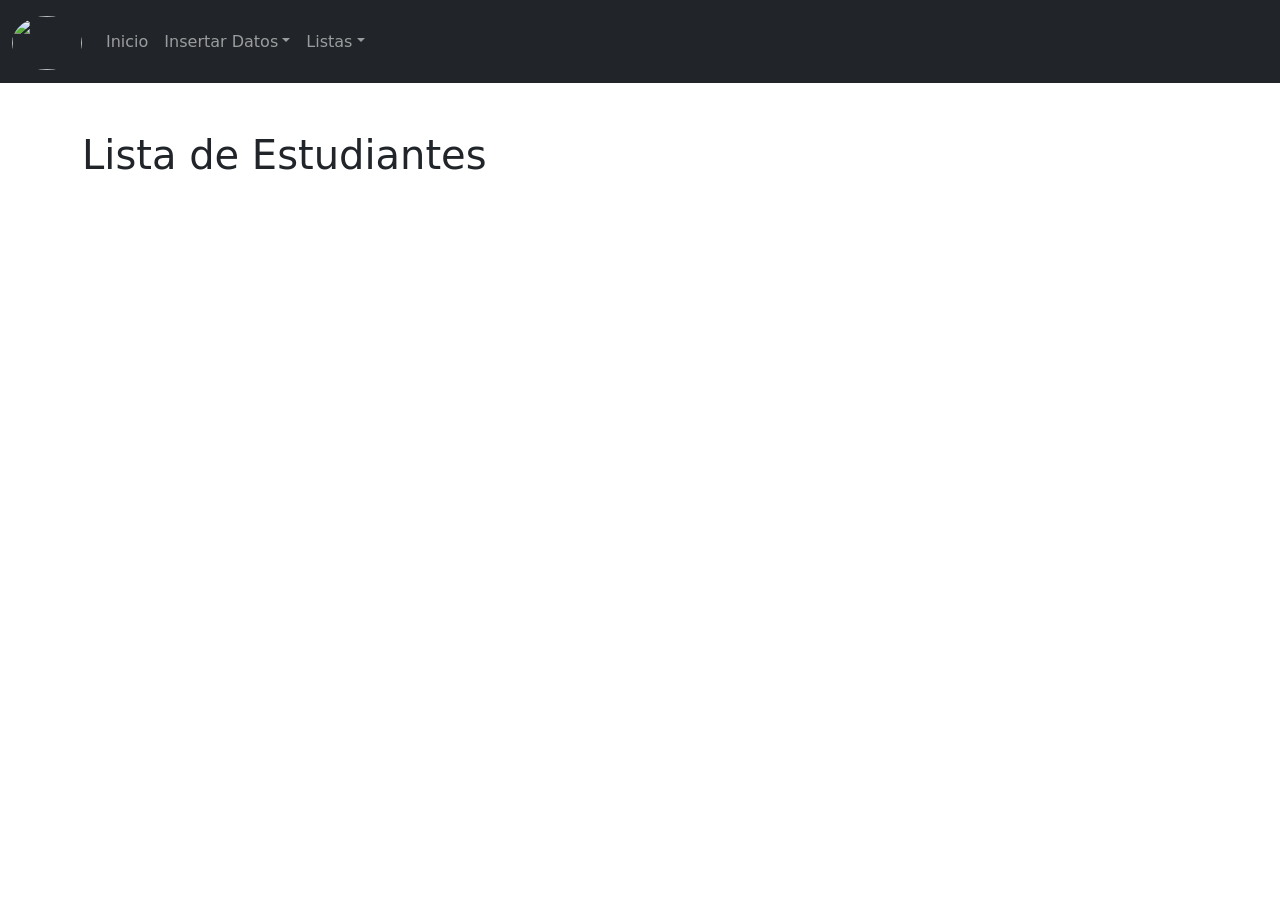
==== listaEstudiantes.html @ 0c3cd138 "avance" ====
<!DOCTYPE html>
<html lang="en">
<head>
    <meta charset="UTF-8">
    <meta name="viewport" content="width=device-width, initial-scale=1.0">
    <title>Document</title>
    <link href="https://unpkg.com/tabulator-tables@5.5.2/dist/css/tabulator.min.css" rel="stylesheet">
    <script type="text/javascript" src="https://unpkg.com/tabulator-tables@5.5.2/dist/js/tabulator.min.js"></script>
    <link href="https://cdn.jsdelivr.net/npm/bootstrap@5.3.2/dist/css/bootstrap.min.css" rel="stylesheet" integrity="sha384-T3c6CoIi6uLrA9TneNEoa7RxnatzjcDSCmG1MXxSR1GAsXEV/Dwwykc2MPK8M2HN" crossorigin="anonymous">

</head>
<body>

    <header>
        <section>
            <div id="menu"></div>
            
        </section>
       
    </header>
    <main>
       
        <section class=" container mt-5">
            <H1>Lista de Estudiantes</H1>
        </section>
        
        <section class="container mt-5">
            <div id="tabla-estudiante"></div>
        </section>
        
        <div id="modal2" class="modal" tabindex="-1">
            <div class="modal-dialog">
              <div class="modal-content">
                <div class="modal-header">
                  <h5 class="modal-title">Confirmar eliminación</h5>
                  <button type="button" class="btn-close" data-bs-dismiss="modal" aria-label="Close"></button>
                </div>
                <div class="modal-body">
                  <p id="parrafo"></p>
                </div>
                <div class="modal-footer">
                  <button type="button" class="btn btn-secondary" data-bs-dismiss="modal">Cancelar</button>
                  <button type="button" class="btn btn-danger">Aceptar</button>
                </div>
              </div>
            </div>
          </div>

          <div id="modalEditar" class="modal" tabindex="-1" role="dialog">
            <div class="modal-dialog modal-s" role="document">
              <div class="modal-content">
                <div class="modal-header">
                    <h5 class="modal-title">Editar Estudiante</h5>
                    <button type="button" class="btn-close" data-bs-dismiss="modal" aria-label="Close"></button>
                  </div>
                <div class="modal-body">
                    <form>
                        <input type="hidden" id="id" name="id">
                        <div class="form-group">
                          <label for="exampleInputEmail1">Identificador</label>
                          <input type="number" class="form-control" id="identificador" aria-describedby="" placeholder="Ingrese su identificación">
                        </div>
                        <div class="form-group">
                            <label for="exampleInputEmail1">Nombre</label>
                            <input type="text" class="form-control" id="nombre" aria-describedby="" placeholder="Ingrese su nombre">
                          </div>
                          <div class="form-group">
                            <label for="exampleInputEmail1">Apellido Paterno</label>
                            <input type="text" class="form-control" id="apellidoP" aria-describedby="" placeholder="Ingrese su apellido paterno">
                          </div>
                          <div class="form-group">
                            <label for="exampleInputEmail1">Apellido Materno</label>
                            <input type="text" class="form-control" id="apellidoM" aria-describedby="" placeholder="Ingrese su apellido materno">
                          </div>
                          <div class="form-group">
                            <label for="exampleInputEmail1">Género</label>
                            <input type="text" class="form-control" id="sexo" aria-describedby="" placeholder="Ingrese su género">
                          </div>
                          <div class="form-group">
                            <label for="exampleInputEmail1">Fecha de nacimiento</label>
                            <input type="date" class="form-control" id="fechaN" aria-describedby="" placeholder="Ingrese su fecha de nacimiento">
                          </div>
                          <div class="form-group">
                            <label for="exampleInputEmail1">Dirección</label>
                            <input type="text" class="form-control" id="direccion" aria-describedby="" placeholder="Ingrese su dirección">
                          </div>
                          <div class="form-group">
                            <label for="exampleInputEmail1">Nacionalidad</label>
                            <input type="text" class="form-control" id="nacionalidad" aria-describedby="" placeholder="Ingrese su nacionalidad">
                          </div>
                          <div class="form-group">
                            <label for="exampleInputEmail1">Email</label>
                            <input type="email" class="form-control" id="email" aria-describedby="" placeholder="Ingrese su email">
                          </div>
                          <div class="form-group">
                            <label for="exampleInputEmail1">Telefono</label>
                            <input type="number" class="form-control" id="telefono" aria-describedby="" placeholder="Ingrese su telefono">
                          </div>
                          <div class="form-group">
                            <label for="exampleInputEmail1">Telefono Celular</label>
                            <input type="number" class="form-control" id="telefonoC" aria-describedby="" placeholder="Ingrese su telefono Celular">
                          </div>
                          <div class="form-group">
                            <label for="exampleInputEmail1">Telefono</label>
                            <input type="number" class="form-control" id="telefono" aria-describedby="" placeholder="Ingrese su telefono">
                          </div>
                          <div class="form-group">
                            <label for="exampleInputEmail1">Grupo</label>
                            <input type="number" class="form-control" id="grupo" aria-describedby="" placeholder="Ingrese su grupo">
                          </div>
                          <input type="hidden" id="usuario" name="usuario">
                      </form>
                </div>
                <div class="modal-footer">
                  <button type="button" class="btn btn-primary">Save changes</button>
                  <button type="button" class="btn btn-secondary" data-dismiss="modal">Close</button>
                </div>
              </div>
            </div>
          </div>
    </main>
   <footer>

   </footer>
    <script src="js/js.js"> </script>
    <script src="js/menu.js"></script>
    <script src="https://cdn.jsdelivr.net/npm/bootstrap@5.3.2/dist/js/bootstrap.bundle.min.js"
            integrity="sha384-C6RzsynM9kWDrMNeT87bh95OGNyZPhcTNXj1NW7RuBCsyN/o0jlpcV8Qyq46cDfL"
            crossorigin="anonymous">
    </script>

</body>
</html>
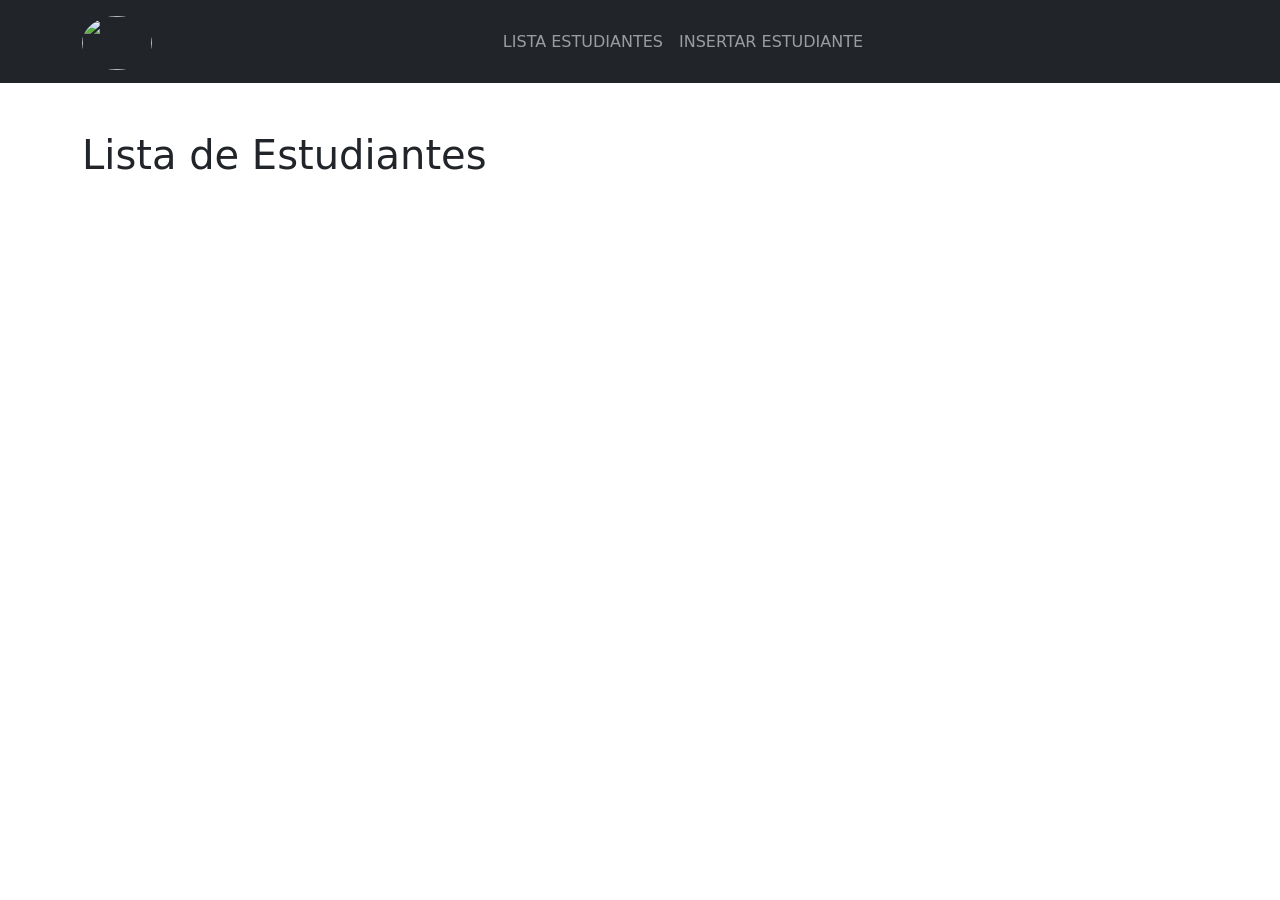
==== commit 819dae12: "funcion de boton eliminar" ====
--- a/listaEstudiantes.html
+++ b/listaEstudiantes.html
@@ -7,7 +7,7 @@
     <link href="https://unpkg.com/tabulator-tables@5.5.2/dist/css/tabulator.min.css" rel="stylesheet">
     <script type="text/javascript" src="https://unpkg.com/tabulator-tables@5.5.2/dist/js/tabulator.min.js"></script>
     <link href="https://cdn.jsdelivr.net/npm/bootstrap@5.3.2/dist/css/bootstrap.min.css" rel="stylesheet" integrity="sha384-T3c6CoIi6uLrA9TneNEoa7RxnatzjcDSCmG1MXxSR1GAsXEV/Dwwykc2MPK8M2HN" crossorigin="anonymous">
-
+    <link rel="stylesheet" href="css/listaEstudiantes.css">
 </head>
 <body>
 
@@ -36,11 +36,11 @@
                   <button type="button" class="btn-close" data-bs-dismiss="modal" aria-label="Close"></button>
                 </div>
                 <div class="modal-body">
-                  <p id="parrafo"></p>
+                    <p id="parrafo"></p>
                 </div>
                 <div class="modal-footer">
-                  <button type="button" class="btn btn-secondary" data-bs-dismiss="modal">Cancelar</button>
-                  <button type="button" class="btn btn-danger">Aceptar</button>
+                  <button id="btnCancel" type="button" class="btn btn-secondary" data-bs-dismiss="modal">Cancelar</button>
+                  <button id="btnEliminar" type="button" class="btn btn-danger">Aceptar</button>
                 </div>
               </div>
             </div>
@@ -54,66 +54,70 @@
                     <button type="button" class="btn-close" data-bs-dismiss="modal" aria-label="Close"></button>
                   </div>
                 <div class="modal-body">
-                    <form>
+                    <form id="formActualizar">
                         <input type="hidden" id="id" name="id">
                         <div class="form-group">
-                          <label for="exampleInputEmail1">Identificador</label>
-                          <input type="number" class="form-control" id="identificador" aria-describedby="" placeholder="Ingrese su identificación">
+                          <label for="identificador">Identificador</label>
+                          <input  name="cedula" type="text" class="form-control" id="identificador" aria-describedby="" placeholder="Ingrese su identificación">
                         </div>
                         <div class="form-group">
-                            <label for="exampleInputEmail1">Nombre</label>
-                            <input type="text" class="form-control" id="nombre" aria-describedby="" placeholder="Ingrese su nombre">
+                            <label for="nombre" >Nombre</label>
+                            <input name="nombre" type="text" class="form-control" id="nombre" aria-describedby="" placeholder="Ingrese su nombre">
                           </div>
                           <div class="form-group">
-                            <label for="exampleInputEmail1">Apellido Paterno</label>
-                            <input type="text" class="form-control" id="apellidoP" aria-describedby="" placeholder="Ingrese su apellido paterno">
+                            <label for="apellidoP">Apellido Paterno</label>
+                            <input name="apellidopaterno" type="text" class="form-control" id="apellidoP" aria-describedby="" placeholder="Ingrese su apellido paterno">
                           </div>
                           <div class="form-group">
-                            <label for="exampleInputEmail1">Apellido Materno</label>
-                            <input type="text" class="form-control" id="apellidoM" aria-describedby="" placeholder="Ingrese su apellido materno">
+                            <label for="apellidoM" >Apellido Materno</label>
+                            <input name="apellidomaterno" type="text" class="form-control" id="apellidoM" aria-describedby="" placeholder="Ingrese su apellido materno">
                           </div>
                           <div class="form-group">
-                            <label for="exampleInputEmail1">Género</label>
-                            <input type="text" class="form-control" id="sexo" aria-describedby="" placeholder="Ingrese su género">
+                            <label for="sexo" >Género</label>
+                            <input name="sexo" type="text" class="form-control" id="sexo" aria-describedby="" placeholder="Ingrese su género">
                           </div>
                           <div class="form-group">
-                            <label for="exampleInputEmail1">Fecha de nacimiento</label>
-                            <input type="date" class="form-control" id="fechaN" aria-describedby="" placeholder="Ingrese su fecha de nacimiento">
+                            <label for="fechaN" >Fecha de nacimiento</label>
+                            <input name="fechanacimiento" type="date" class="form-control" id="fechaN" aria-describedby="" placeholder="Ingrese su fecha de nacimiento">
                           </div>
                           <div class="form-group">
-                            <label for="exampleInputEmail1">Dirección</label>
-                            <input type="text" class="form-control" id="direccion" aria-describedby="" placeholder="Ingrese su dirección">
+                            <label for="direccion" >Dirección</label>
+                            <input name="direccion" type="text" class="form-control" id="direccion" aria-describedby="" placeholder="Ingrese su dirección">
                           </div>
                           <div class="form-group">
-                            <label for="exampleInputEmail1">Nacionalidad</label>
-                            <input type="text" class="form-control" id="nacionalidad" aria-describedby="" placeholder="Ingrese su nacionalidad">
+                            <label for="nacionalidad" >Nacionalidad</label>
+                            <input name="nacionalidad" type="text" class="form-control" id="nacionalidad" aria-describedby="" placeholder="Ingrese su nacionalidad">
                           </div>
                           <div class="form-group">
-                            <label for="exampleInputEmail1">Email</label>
-                            <input type="email" class="form-control" id="email" aria-describedby="" placeholder="Ingrese su email">
+                            <label for="email" >Email</label>
+                            <input name="correoelectronico" type="text" class="form-control" id="email" aria-describedby="" placeholder="Ingrese su email">
                           </div>
                           <div class="form-group">
-                            <label for="exampleInputEmail1">Telefono</label>
-                            <input type="number" class="form-control" id="telefono" aria-describedby="" placeholder="Ingrese su telefono">
+                            <label for="telefono" >Telefono</label>
+                            <input name="telefono" type="number" class="form-control" id="telefono" aria-describedby="" placeholder="Ingrese su telefono">
                           </div>
                           <div class="form-group">
-                            <label for="exampleInputEmail1">Telefono Celular</label>
-                            <input type="number" class="form-control" id="telefonoC" aria-describedby="" placeholder="Ingrese su telefono Celular">
+                            <label for="telefonoC" >Telefono Celular</label>
+                            <input name="telefonocelular" type="number" class="form-control" id="telefonoC" aria-describedby="" placeholder="Ingrese su telefono Celular">
+                          </div>
+                        
+                          <div class="form-group">
+                            <label for="grupo" >Grupo</label>
+                            <input name="idCarreras" type="number" class="form-control" id="grupo" aria-describedby="" placeholder="Ingrese su grupo">
                           </div>
                           <div class="form-group">
-                            <label for="exampleInputEmail1">Telefono</label>
-                            <input type="number" class="form-control" id="telefono" aria-describedby="" placeholder="Ingrese su telefono">
+                            <label for="usuario">Usuario</label>
+                            <input name="usuario" type="text" class="form-control" id="usuario" aria-describedby="" placeholder="Ingrese el usuario">
                           </div>
-                          <div class="form-group">
-                            <label for="exampleInputEmail1">Grupo</label>
-                            <input type="number" class="form-control" id="grupo" aria-describedby="" placeholder="Ingrese su grupo">
+                          <div class="mt-3">
+                            <button type="submit" class="btn btn-success">Actualizar</button>
+                            <button type="button" class="btn btn-secondary" data-bs-dismiss="modal">Cancelar</button>
+
                           </div>
-                          <input type="hidden" id="usuario" name="usuario">
                       </form>
                 </div>
                 <div class="modal-footer">
-                  <button type="button" class="btn btn-primary">Save changes</button>
-                  <button type="button" class="btn btn-secondary" data-dismiss="modal">Close</button>
+                  
                 </div>
               </div>
             </div>
--- a/css/listaEstudiantes.css
+++ b/css/listaEstudiantes.css
@@ -0,0 +1,3 @@
+.btn-edit{
+    margin-right: 10px;
+}
